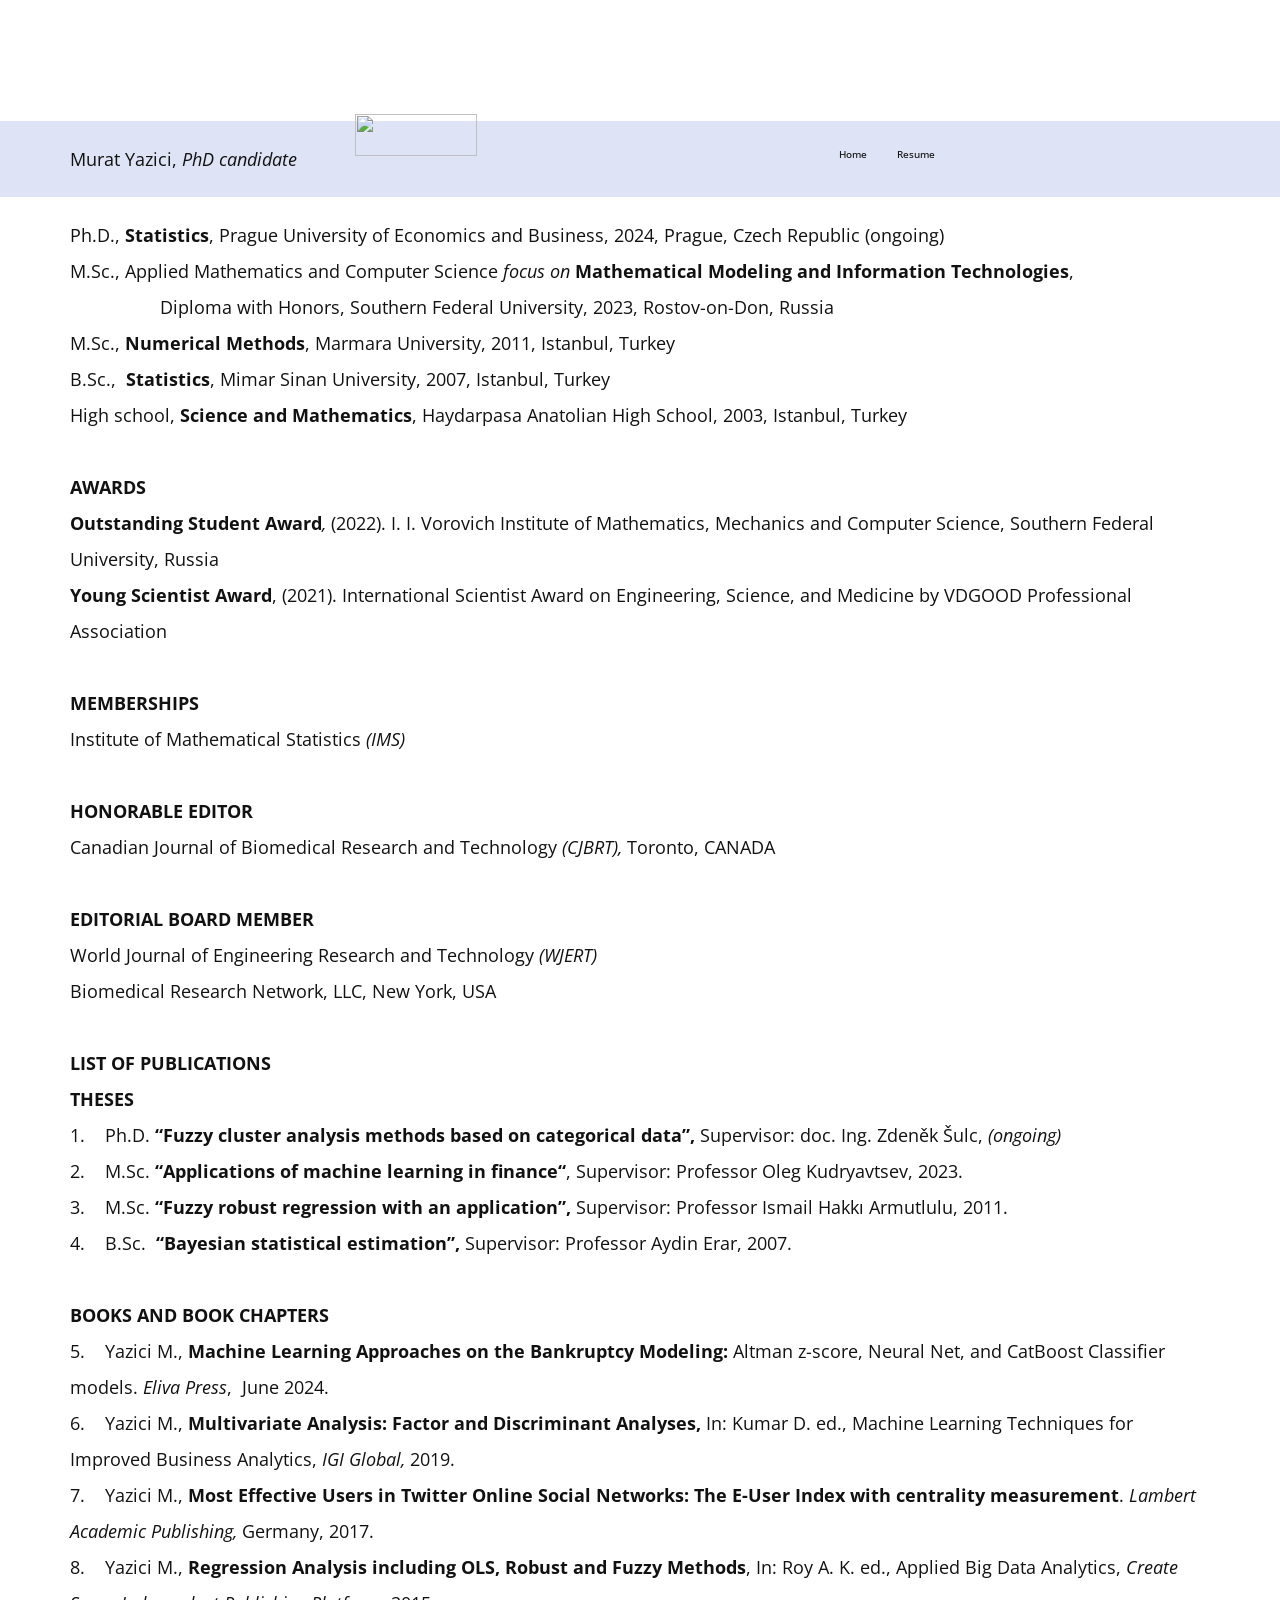
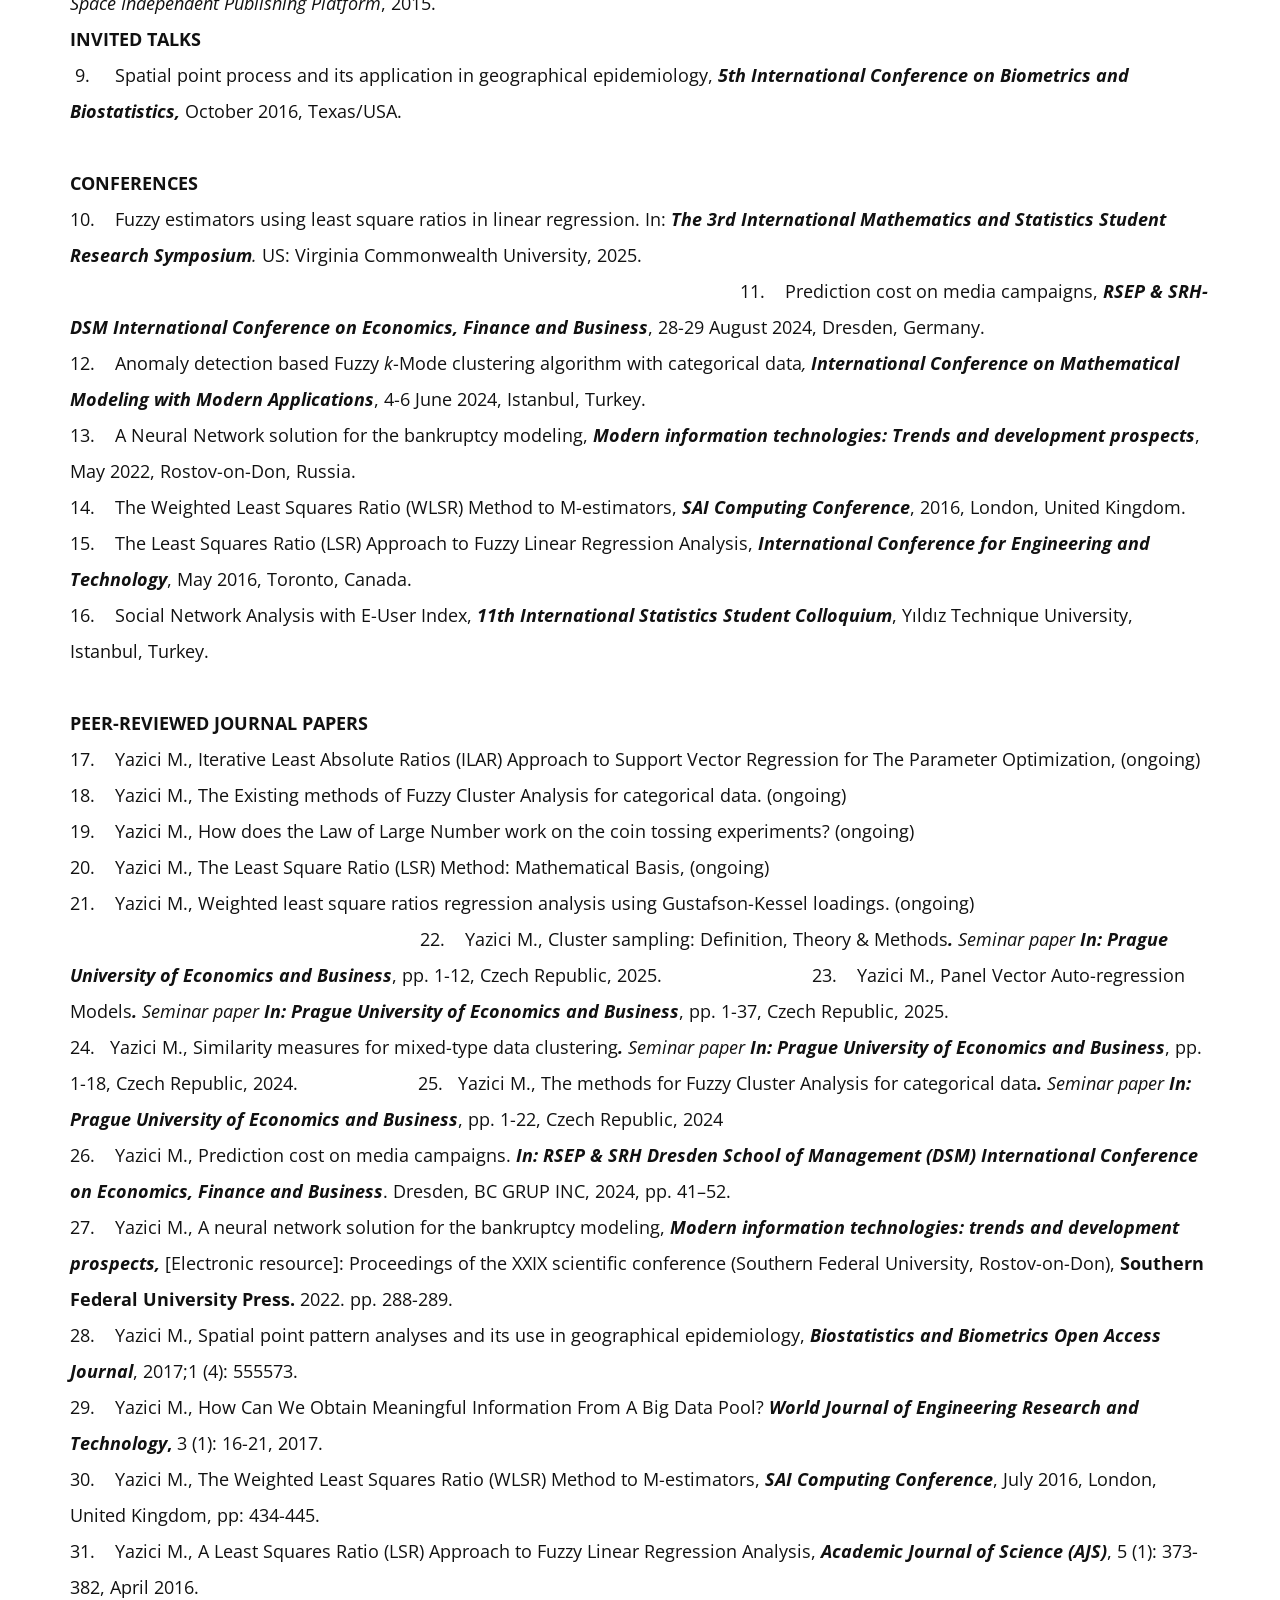
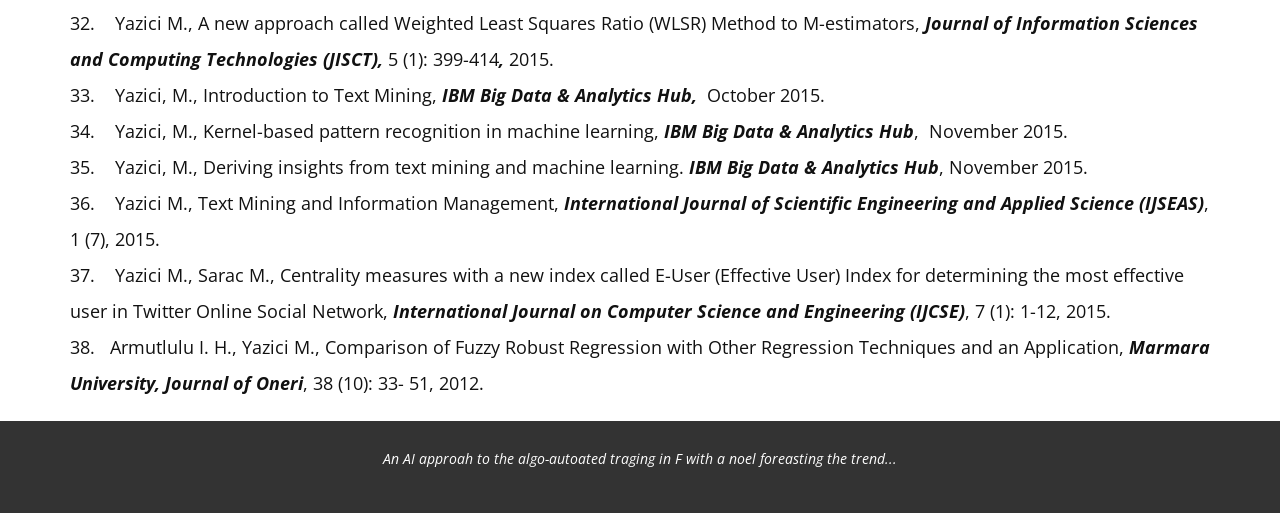
==== Resume.html @ 4623293c "updated" ====
<!DOCTYPE html>
<html style="font-size: 16px;" lang="en"><head>
    <meta name="viewport" content="width=device-width, initial-scale=1.0">
    <meta charset="utf-8">
    <meta name="keywords" content="">
    <meta name="description" content="">
    <title>Resume</title>
    <link rel="stylesheet" href="nicepage.css" media="screen">
<link rel="stylesheet" href="Resume.css" media="screen">
    <script class="u-script" type="text/javascript" src="jquery.js" defer=""></script>
    <script class="u-script" type="text/javascript" src="nicepage.js" defer=""></script>
    <meta name="generator" content="Nicepage 8.2.5, nicepage.com">
    
    
    
    
    
    <link id="u-page-google-font" rel="stylesheet" href="https://fonts.googleapis.com/css2?display=swap&amp;family=Open+Sans:ital,wght@0,300;0,400;0,500;0,600;0,700;0,800;1,300;1,400;1,500;1,600;1,700;1,800&amp;family=Alata:wght@400">
    <script type="application/ld+json">{
		"@context": "http://schema.org",
		"@type": "Organization",
		"name": "The EW Trends AI",
		"logo": "images/ew21.png"
}</script>
    <meta name="theme-color" content="#7190f0">
    <meta property="og:title" content="Resume">
    <meta property="og:description" content="">
    <meta property="og:type" content="website">
  <meta data-intl-tel-input-cdn-path="intlTelInput/"></head>
  <body data-path-to-root="./" data-include-products="false" class="u-body u-clearfix u-xl-mode" data-lang="en"><header class="u-clearfix u-header u-hidden-sm u-sticky u-valign-top-lg u-valign-top-md u-valign-top-sm u-valign-top-xs u-white u-header" id="sec-214a"><div class="u-clearfix u-sheet u-valign-bottom-lg u-valign-bottom-sm u-sheet-1">
        <a href="./" data-page-id="1732329696" class="u-image u-logo u-image-1" data-image-width="313" data-image-height="106" title="Home">
          <img src="images/ew21.png" class="u-logo-image u-logo-image-1">
        </a>
        <nav class="u-align-right u-menu u-menu-one-level u-offcanvas u-menu-1" role="navigation">
          <div class="menu-collapse" style="font-size: 0.625rem; font-weight: 500;">
            <a class="u-button-style u-custom-effect-duration u-hamburger-link u-nav-link" aria-label="Open menu" aria-controls="497d" href="#">
              <svg class="u-svg-link" viewBox="0 0 24 24"><use xlink:href="#svg-45ad"></use></svg>
              <svg class="u-svg-content" version="1.1" id="svg-45ad" viewBox="0 0 16 16" x="0px" y="0px" xmlns:xlink="http://www.w3.org/1999/xlink" xmlns="http://www.w3.org/2000/svg"><g><rect y="1" width="16" height="2"></rect><rect y="7" width="16" height="2"></rect><rect y="13" width="16" height="2"></rect>
</g></svg>
            </a>
          </div>
          <div class="u-custom-menu u-nav-container">
            <ul role="menubar" class="u-custom-font u-nav u-spacing-0 u-text-font u-unstyled u-nav-1"><li role="none" class="u-nav-item"><a role="menuitem" class="u-button-style u-nav-link" href="./" style="padding: 10px 15px;">Home</a>
</li><li role="none" class="u-nav-item"><a role="menuitem" class="u-button-style u-nav-link" href="Resume.html" style="padding: 10px 15px;">Resume</a>
</li></ul>
          </div>
          <div id="497d" role="region" aria-label="Menu panel" class="u-custom-menu u-nav-container-collapse">
            <div class="u-black u-container-style u-inner-container-layout u-opacity u-opacity-95 u-sidenav">
              <div class="u-inner-container-layout u-sidenav-overflow">
                <div class="u-menu-close" tabindex="-1" aria-controls="497d" aria-label="Close menu"></div>
                <ul role="menubar" class="u-align-center u-nav u-popupmenu-items u-unstyled u-nav-2"><li role="none" class="u-nav-item"><a role="menuitem" class="u-button-style u-nav-link" href="./">Home</a>
</li><li role="none" class="u-nav-item"><a role="menuitem" class="u-button-style u-nav-link" href="Resume.html">Resume</a>
</li></ul>
              </div>
            </div>
            <div class="u-black u-menu-overlay u-opacity u-opacity-70"></div>
          </div>
        </nav>
      </div></header>
    <section class="u-clearfix u-custom-color-9 u-section-1" id="block-3">
      <div class="u-clearfix u-sheet u-valign-middle-lg u-valign-middle-md u-valign-middle-sm u-valign-middle-xs u-sheet-1">
        <p class="u-text u-text-default u-text-1"> Murat Yazici,&nbsp;<span style="font-style: italic;">PhD candidate</span>
        </p>
      </div>
    </section>
    <section class="u-clearfix u-section-2" id="block-2">
      <div class="u-clearfix u-sheet u-valign-top-lg u-valign-top-md u-valign-top-sm u-valign-top-xs u-sheet-1">
        <p class="u-text u-text-1"> Ph.D.,&nbsp;<b>Statistics</b>, Prague University of Economics and Business, 2024, Prague, Czech Republic ​(ongoing)<br>M.Sc.,&nbsp;Applied Mathematics and Computer Science&nbsp;<i>focus on&nbsp;</i><b>Mathematical Modeling and Information Technologies</b>,&nbsp;<br>&nbsp; &nbsp; &nbsp; &nbsp; &nbsp; &nbsp; &nbsp; &nbsp; &nbsp; Diploma with Honors, Southern Federal University, 2023, Rostov-on-Don, Russia<br>M.Sc.,<b>&nbsp;​Numerical Methods</b>, Marmara University, 2011, Istanbul, Turkey<br>B.Sc.,&nbsp;&nbsp;<b>Statistics</b>, Mimar Sinan University, 2007, Istanbul, Turkey&nbsp; &nbsp; &nbsp; &nbsp;<br>High school,&nbsp;<b>Science and Mathematics</b>, Haydarpasa Anatolian High School, 2003, Istanbul, Turkey<br>
          <br><b>A</b><b>WARDS</b><b>&nbsp;</b>
          <br><b>Outstanding Student Award</b><i>,&nbsp;</i>(2022).<i>&nbsp;</i><i></i>I. I. Vorovich Institute of Mathematics, Mechanics and Computer Science, Southern Federal University, Russia&nbsp;&nbsp;<br><b>Young Scientist Award</b>, (2021). International Scientist Award on Engineering, Science, and Medicine by VDGOOD Professional Association<i></i><b>&nbsp;</b>
          <br>
          <br><b>M</b><b>EMBERSHIPS</b><b>&nbsp;</b>
          <br>Institute of Mathematical Statistics&nbsp;<i>(IMS)</i><b>&nbsp;</b><b>&nbsp;&nbsp;&nbsp;</b>
          <br>
          <br><b></b><b>HONORABLE E</b><b>DITOR</b><b>&nbsp;</b>
          <br>Canadian Journal of Biomedical Research and Technology&nbsp;<i>(CJBRT),&nbsp;</i>Toronto, CANADA &nbsp;&nbsp;<br>
          <br><b>EDITORIAL B</b><b>OARD M</b><b>EMBER</b><b></b>&nbsp;<br>World Journal of Engineering Research and Technology&nbsp;<i>(WJERT)</i>&nbsp; &nbsp; &nbsp; &nbsp;<br>Biomedical Research Network, LLC, New York, USA&nbsp; &nbsp; &nbsp; &nbsp;&nbsp;<br>
          <br><b>LIST OF PUBLICATIONS</b><b>&nbsp;</b><b>&nbsp;</b>
          <br><b>T</b><b>HESES</b>&nbsp;&nbsp;&nbsp;<br>1.&nbsp; &nbsp; Ph.D.&nbsp;<b>“Fuzzy cluster analysis methods based on categorical data”,</b>&nbsp;Supervisor: doc. Ing. Zdeněk Šulc,&nbsp;<i>(ongoing)</i>
          <br>2.&nbsp; &nbsp;&nbsp;M.Sc.&nbsp;<span style="font-weight: 700;">“Applications of machine learning in finance“</span>,&nbsp;Supervisor: Professor Oleg Kudryavtsev, 2023.<br>3.&nbsp; &nbsp;&nbsp;M.Sc.&nbsp;<span style="font-weight: 700;">“</span><span style="font-weight: 700;">Fuzzy robust regression with an application”,</span>&nbsp;Supervisor: Professor Ismail Hakkı Armutlulu, 2011.<br>4.&nbsp; &nbsp;&nbsp;B.Sc.&nbsp;&nbsp;<b>“Bayesian statistical estimation”,</b>&nbsp;Supervisor: Professor Aydin Erar, 2007.&nbsp;<b>&nbsp;</b><b>&nbsp;</b>
          <br>
          <br><b>BOOKS&nbsp;</b><b>AND&nbsp;</b><b>B</b><b>OOK CHAPTERS</b>
          <br>5.&nbsp; &nbsp; Yazici M.,&nbsp;<b>Machine Learning Approaches on the Bankruptcy Modeling:&nbsp;</b>Altman z-score, Neural Net, and CatBoost Classifier models.&nbsp;<i>Eliva Press</i>,&nbsp; June 2024.&nbsp;<br>6.&nbsp; &nbsp;&nbsp;Yazici M.,&nbsp;<b>Multivariate Analysis: Factor and Discriminant Analyses,&nbsp;</b>In: Kumar D. ed., Machine Learning Techniques for Improved Business Analytics,&nbsp;<i>IGI Global,</i>&nbsp;2019.&nbsp;<br>7.&nbsp; &nbsp;&nbsp;Yazici M.,&nbsp;<b>Most Effective Users in Twitter Online Social Networks: The E-User Index with centrality measurement</b>.&nbsp;<i>Lambert Academic Publishing,&nbsp;</i>Germany, 2017.&nbsp;<br>8.&nbsp; &nbsp;&nbsp;Yazici M.,&nbsp;<b>Regression Analysis including OLS, Robust and Fuzzy Methods</b>, In: Roy A. K. ed., Applied Big Data Analytics,&nbsp;<i>Create Space Independent Publishing Platform</i>, 2015.&nbsp;<b>&nbsp;&nbsp;</b><b>&nbsp; &nbsp; &nbsp; &nbsp; &nbsp; &nbsp; &nbsp; &nbsp; &nbsp; &nbsp; &nbsp; &nbsp; &nbsp; &nbsp; &nbsp; &nbsp; &nbsp; &nbsp; &nbsp; &nbsp; &nbsp; &nbsp; &nbsp; &nbsp; &nbsp; &nbsp; &nbsp; &nbsp; &nbsp; &nbsp; &nbsp; &nbsp; &nbsp; &nbsp; &nbsp; &nbsp; &nbsp; &nbsp; &nbsp; &nbsp; &nbsp; &nbsp; &nbsp; &nbsp; &nbsp; &nbsp; &nbsp; &nbsp; &nbsp; &nbsp; &nbsp; &nbsp; &nbsp; &nbsp; &nbsp; &nbsp; &nbsp; &nbsp; &nbsp; &nbsp; &nbsp; &nbsp; &nbsp; &nbsp; &nbsp; &nbsp; &nbsp; &nbsp; &nbsp; &nbsp; &nbsp; &nbsp; &nbsp; &nbsp; &nbsp;&nbsp;</b>
          <br><b>INVITED TALKS</b>
          <br>&nbsp;9.&nbsp; &nbsp; &nbsp;Spatial point process and its application in geographical epidemiology,&nbsp;<b><i>5th International Conference on Biometrics and Biostatistics,&nbsp;</i></b>October 2016, Texas/USA.&nbsp;<b>&nbsp;</b>
          <br>
          <br><b>C</b><b>ONFERENCES</b>
          <br>10.&nbsp; &nbsp; Fuzzy estimators using least square ratios in linear regression. In:&nbsp;<b><i>The 3rd International Mathematics and Statistics Student Research Symposium</i></b><i>.</i>&nbsp;US: Virginia Commonwealth University, 2025.&nbsp; &nbsp; &nbsp; &nbsp; &nbsp; &nbsp; &nbsp; &nbsp; &nbsp; &nbsp; &nbsp; &nbsp; &nbsp; &nbsp; &nbsp; &nbsp; &nbsp; &nbsp; &nbsp; &nbsp; &nbsp; &nbsp; &nbsp; &nbsp; &nbsp; &nbsp; &nbsp; &nbsp; &nbsp; &nbsp; &nbsp; &nbsp; &nbsp; &nbsp; &nbsp; &nbsp; &nbsp; &nbsp; &nbsp; &nbsp; &nbsp; &nbsp; &nbsp; &nbsp; &nbsp; &nbsp; &nbsp; &nbsp; &nbsp; &nbsp; &nbsp; &nbsp; &nbsp; &nbsp; &nbsp; &nbsp; &nbsp; &nbsp; &nbsp; &nbsp; &nbsp; &nbsp; &nbsp; &nbsp; &nbsp; &nbsp; &nbsp; &nbsp; &nbsp; &nbsp; &nbsp; &nbsp; &nbsp; &nbsp; &nbsp; &nbsp; &nbsp; &nbsp; &nbsp; &nbsp; &nbsp; &nbsp; &nbsp; &nbsp; &nbsp; &nbsp; &nbsp; &nbsp; &nbsp; &nbsp; &nbsp; &nbsp; &nbsp; &nbsp; &nbsp; &nbsp; &nbsp; &nbsp; &nbsp; &nbsp; &nbsp; &nbsp; &nbsp; &nbsp; &nbsp; &nbsp; &nbsp; &nbsp; &nbsp; &nbsp; &nbsp; &nbsp; &nbsp; &nbsp; &nbsp; &nbsp; &nbsp; &nbsp; &nbsp; &nbsp; &nbsp; &nbsp; &nbsp; &nbsp; 11.&nbsp; &nbsp; Prediction cost on media campaigns,&nbsp;<b><i>RSEP &amp; SRH-DSM International Conference on Economics, Finance and Business</i></b>, 28-29 August 2024, Dresden, Germany.&nbsp;<br>12.&nbsp;&nbsp;&nbsp;&nbsp;Anomaly detection based Fuzzy&nbsp;<i>k</i>-Mode clustering algorithm with categorical data<i>,&nbsp;</i><b><i>International Conference on Mathematical Modeling with Modern Applications</i></b>, 4-6 June 2024, Istanbul, Turkey.<br>13.&nbsp;&nbsp;&nbsp;&nbsp;A Neural Network solution for the bankruptcy modeling,&nbsp;<b><i>Modern information technologies: Trends and development prospects</i></b>, May 2022, Rostov-on-Don, Russia.&nbsp;<br>14.&nbsp;&nbsp;&nbsp;&nbsp;The Weighted Least Squares Ratio (WLSR) Method to M-estimators,&nbsp;<b><i>SAI Computing Conference</i></b>, 2016, London, United Kingdom.&nbsp;<br>15.&nbsp;&nbsp;&nbsp;&nbsp;The Least Squares Ratio (LSR) Approach to Fuzzy Linear Regression Analysis,&nbsp;<b><i>International Conference for Engineering and Technology</i></b>,&nbsp;May 2016, Toronto, Canada.&nbsp;<br>16.&nbsp;&nbsp;&nbsp;&nbsp;Social Network Analysis with E-User Index,&nbsp;<b><i>11th International Statistics Student Colloquium</i></b>, Yıldız Technique University, Istanbul, Turkey. &nbsp; &nbsp;&nbsp;<b>&nbsp; &nbsp; &nbsp;</b>
          <br>
          <br><b>P</b><b>EER</b><b>-</b><b>REVIEWED JOURNAL PAPERS&nbsp;</b>&nbsp;<br>17.&nbsp;&nbsp;&nbsp; Yazici M.,&nbsp;Iterative Least Absolute Ratios (ILAR) Approach to Support Vector Regression for The Parameter Optimization,&nbsp;(ongoing)&nbsp;<br>18.&nbsp;&nbsp;&nbsp;&nbsp;Yazici M.,&nbsp;The Existing methods of Fuzzy ​Cluster Analysis for categorical data.<i></i>&nbsp;(ongoing)&nbsp;<br>19.&nbsp;&nbsp;&nbsp;&nbsp;Yazici M.,&nbsp;How does the Law of Large Number work on the coin tossing experiments?&nbsp;(ongoing)&nbsp;<br>20.&nbsp;&nbsp;&nbsp;&nbsp;Yazici M.,&nbsp;The Least Square Ratio (LSR) Method: Mathematical Basis,&nbsp;(ongoing)&nbsp;&nbsp;<br>21.&nbsp;&nbsp;&nbsp;&nbsp;Yazici M.,&nbsp;Weighted least square ratios regression analysis using Gustafson-Kessel loadings.&nbsp;(ongoing)&nbsp; &nbsp; &nbsp; &nbsp; &nbsp; &nbsp; &nbsp; &nbsp; &nbsp; &nbsp; &nbsp; &nbsp; &nbsp; &nbsp; &nbsp; &nbsp; &nbsp; &nbsp; &nbsp; &nbsp; &nbsp; &nbsp; &nbsp; &nbsp; &nbsp; &nbsp; &nbsp; &nbsp; &nbsp; &nbsp; &nbsp; &nbsp; &nbsp; &nbsp; &nbsp; &nbsp; &nbsp; &nbsp; &nbsp; &nbsp; &nbsp; &nbsp; &nbsp; &nbsp; &nbsp; &nbsp; &nbsp; &nbsp; &nbsp; &nbsp; &nbsp; &nbsp; &nbsp; &nbsp; &nbsp; &nbsp; &nbsp; &nbsp; &nbsp; 22.&nbsp; &nbsp; Yazici M.,&nbsp;Cluster sampling: Definition, Theory &amp; Methods<b><i>.&nbsp;</i></b><i>Seminar paper&nbsp;<b>In: Prague University of Economics and Business</b></i>, pp. 1-12, Czech Republic, 2025.&nbsp; &nbsp; &nbsp; &nbsp; &nbsp; &nbsp; &nbsp; &nbsp; &nbsp; &nbsp; &nbsp; &nbsp; &nbsp; &nbsp; &nbsp; 23.&nbsp; &nbsp;&nbsp;Yazici M.,&nbsp;Panel Vector Auto-regression Models<b><i>.&nbsp;</i></b><i>Seminar paper&nbsp;<b>In: Prague University of Economics and Business</b></i>, pp. 1-37, Czech Republic, 2025.&nbsp; &nbsp; &nbsp; &nbsp; &nbsp; &nbsp; &nbsp; &nbsp; &nbsp; &nbsp; &nbsp; &nbsp; &nbsp; &nbsp; &nbsp; &nbsp; &nbsp; &nbsp; &nbsp; &nbsp; &nbsp; &nbsp; &nbsp; &nbsp; 24.&nbsp; &nbsp;Yazici M.,&nbsp;Similarity measures for mixed-type data clustering<b><i>.&nbsp;</i></b><i>Seminar paper&nbsp;<b>In: Prague University of Economics and Business</b></i>, pp. 1-18, Czech Republic, 2024.&nbsp; &nbsp; &nbsp; &nbsp; &nbsp; &nbsp; &nbsp; &nbsp; &nbsp; &nbsp; &nbsp; &nbsp; 25.&nbsp; &nbsp;Yazici M.,&nbsp;The methods for Fuzzy Cluster Analysis for categorical data<b><i>.&nbsp;</i></b><i>Seminar paper&nbsp;<b>In: Prague University of Economics and Business</b></i>, pp. 1-22, Czech Republic, 2024&nbsp;<br>26.&nbsp;&nbsp;&nbsp;&nbsp;Yazici M.,&nbsp;Prediction cost on media campaigns.<b><i>&nbsp;In:&nbsp;RSEP &amp; SRH Dresden School of Management (DSM) International Conference on Economics, Finance and Business</i></b>.&nbsp;Dresden,&nbsp;BC GRUP INC, 2024, pp. 41–52.&nbsp;<br>27.&nbsp;&nbsp;&nbsp;&nbsp;Yazici M.,&nbsp;A neural network solution for the bankruptcy modeling,<b>&nbsp;<i>Modern information technologies: trends and development prospects,</i>&nbsp;</b>[Electronic resource]: Proceedings of the XXIX scientific conference (Southern Federal University, Rostov-on-Don),&nbsp;<b>Southern Federal University Press.</b>&nbsp;2022. pp. 288-289.&nbsp;<br>28.&nbsp;&nbsp;&nbsp;&nbsp;Yazici M.,&nbsp;Spatial point pattern analyses and its use in geographical epidemiology,<b><i>&nbsp;Biostatistics and Biometrics Open Access Journal</i></b>,&nbsp;2017;1 (4): 555573.&nbsp;<br>29.&nbsp;&nbsp;&nbsp;&nbsp;Yazici M.,&nbsp;How Can We Obtain Meaningful Information From A Big Data Pool?&nbsp;<b><i>World Journal of Engineering Research and Technology</i>,</b>&nbsp;3 (1): 16-21, 2017.&nbsp;<br>30.&nbsp;&nbsp;&nbsp;&nbsp;Yazici M.,&nbsp;The Weighted Least Squares Ratio (WLSR) Method to M-estimators,<b><i>&nbsp;SAI Computing Conference</i></b>, July 2016, London, United Kingdom, pp: 434-445.&nbsp;<br>31.&nbsp;&nbsp;&nbsp;&nbsp;Yazici M.,&nbsp;A Least Squares Ratio (LSR) Approach to Fuzzy Linear Regression Analysis,<b><i>&nbsp;Academic Journal of Science (AJS)</i></b>, 5 (1)​: 373-382, April 2016.&nbsp;<br>32.&nbsp;&nbsp;&nbsp;&nbsp;Yazici M.,&nbsp;A new approach called Weighted Least Squares Ratio (WLSR) Method to M-estimators,<b>&nbsp;<i>Journal of Information Sciences and Computing Technologies (JISCT),</i>&nbsp;</b>5 (1): 399-414<b><i>,</i>&nbsp;</b>2015.&nbsp;<br>33.&nbsp;&nbsp;&nbsp;&nbsp;Yazici, M.,&nbsp;Introduction to Text Mining,<b>&nbsp;<i>IBM Big Data &amp; Analytics Hub,</i>&nbsp;</b>&nbsp;October 2015.&nbsp;<br>34.&nbsp;&nbsp;&nbsp;&nbsp;Yazici, M.,&nbsp;Kernel-based pattern recognition in machine learning,&nbsp;<b><i>IBM Big Data &amp; Analytics Hub</i></b>,&nbsp; November 2015.&nbsp;<br>35.&nbsp;&nbsp;&nbsp; Yazici, M.,&nbsp;Deriving insights from text mining and machine learning.&nbsp;<b><i>IBM Big Data &amp; Analytics Hub</i></b>, November 2015.&nbsp;<br>36.&nbsp;&nbsp;&nbsp;&nbsp;Yazici M.,&nbsp;Text Mining and Information Management,&nbsp;<b><i>International Journal of Scientific Engineering and Applied Science (IJSEAS)</i></b>, 1 (7), 2015.&nbsp;<br>37.&nbsp;&nbsp;&nbsp;&nbsp;Yazici M., Sarac M.,&nbsp;Centrality measures with a new index called E-User (Effective User) Index for determining the most effective user in Twitter Online Social Network,&nbsp;<b><i>International Journal on Computer Science and Engineering (IJCSE)</i></b>, 7 (1): 1-12, 2015.&nbsp;<br>38.&nbsp;&nbsp;&nbsp;Armutlulu I. H., Yazici M.,&nbsp;Comparison of Fuzzy Robust Regression with Other Regression Techniques and an Application,&nbsp;<b><i>Marmara University, Journal of Oneri</i></b>, 38 (10): 33- 51, 2012.&nbsp;
        </p>
      </div>
    </section>
    
    
    
    <footer class="u-align-center u-clearfix u-container-align-center u-footer u-grey-80 u-footer" id="sec-7ea0"><div class="u-clearfix u-sheet u-valign-middle-lg u-valign-middle-md u-valign-middle-sm u-valign-middle-xs u-sheet-1">
        <p class="u-text u-text-1">An AI approah to the algo-autoated traging in F with a noel foreasting the trend...</p>
      </div></footer>
    <section class="u-backlink u-clearfix u-grey-80"></section>
  
</body></html>
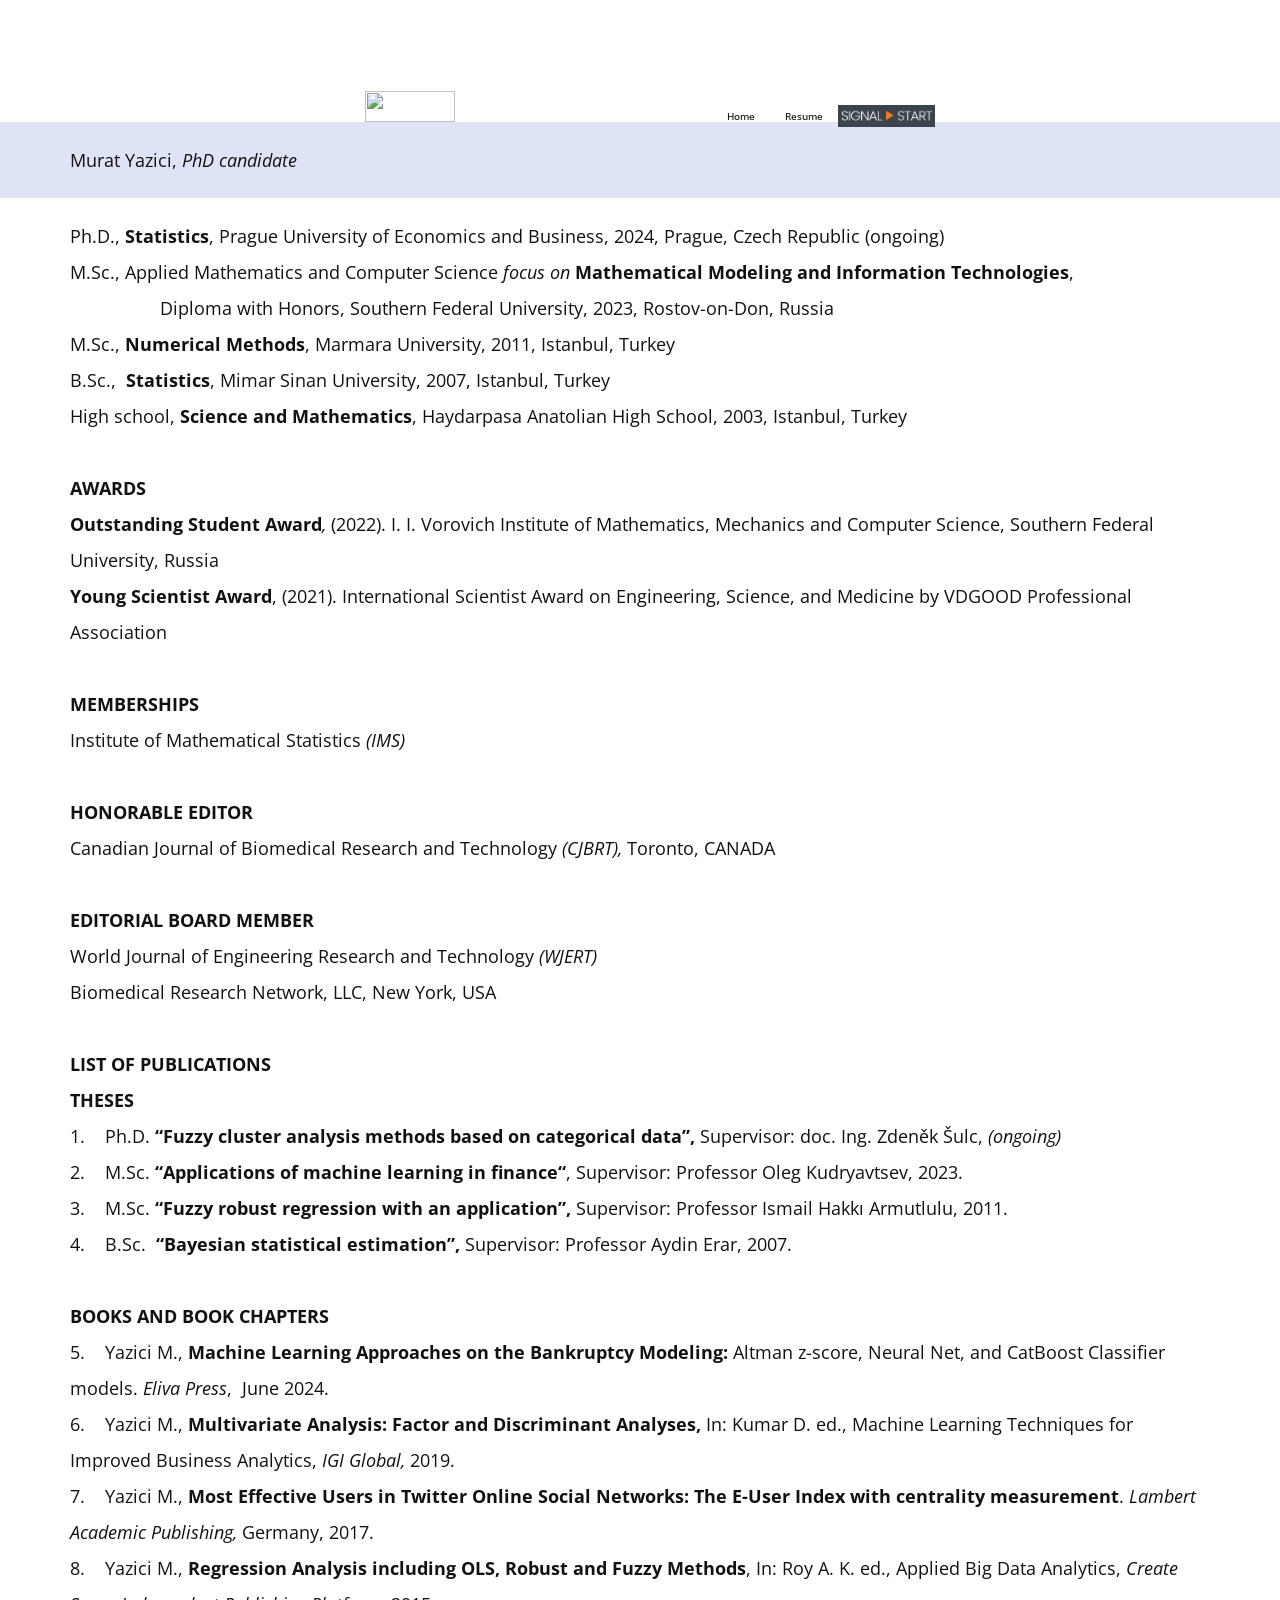
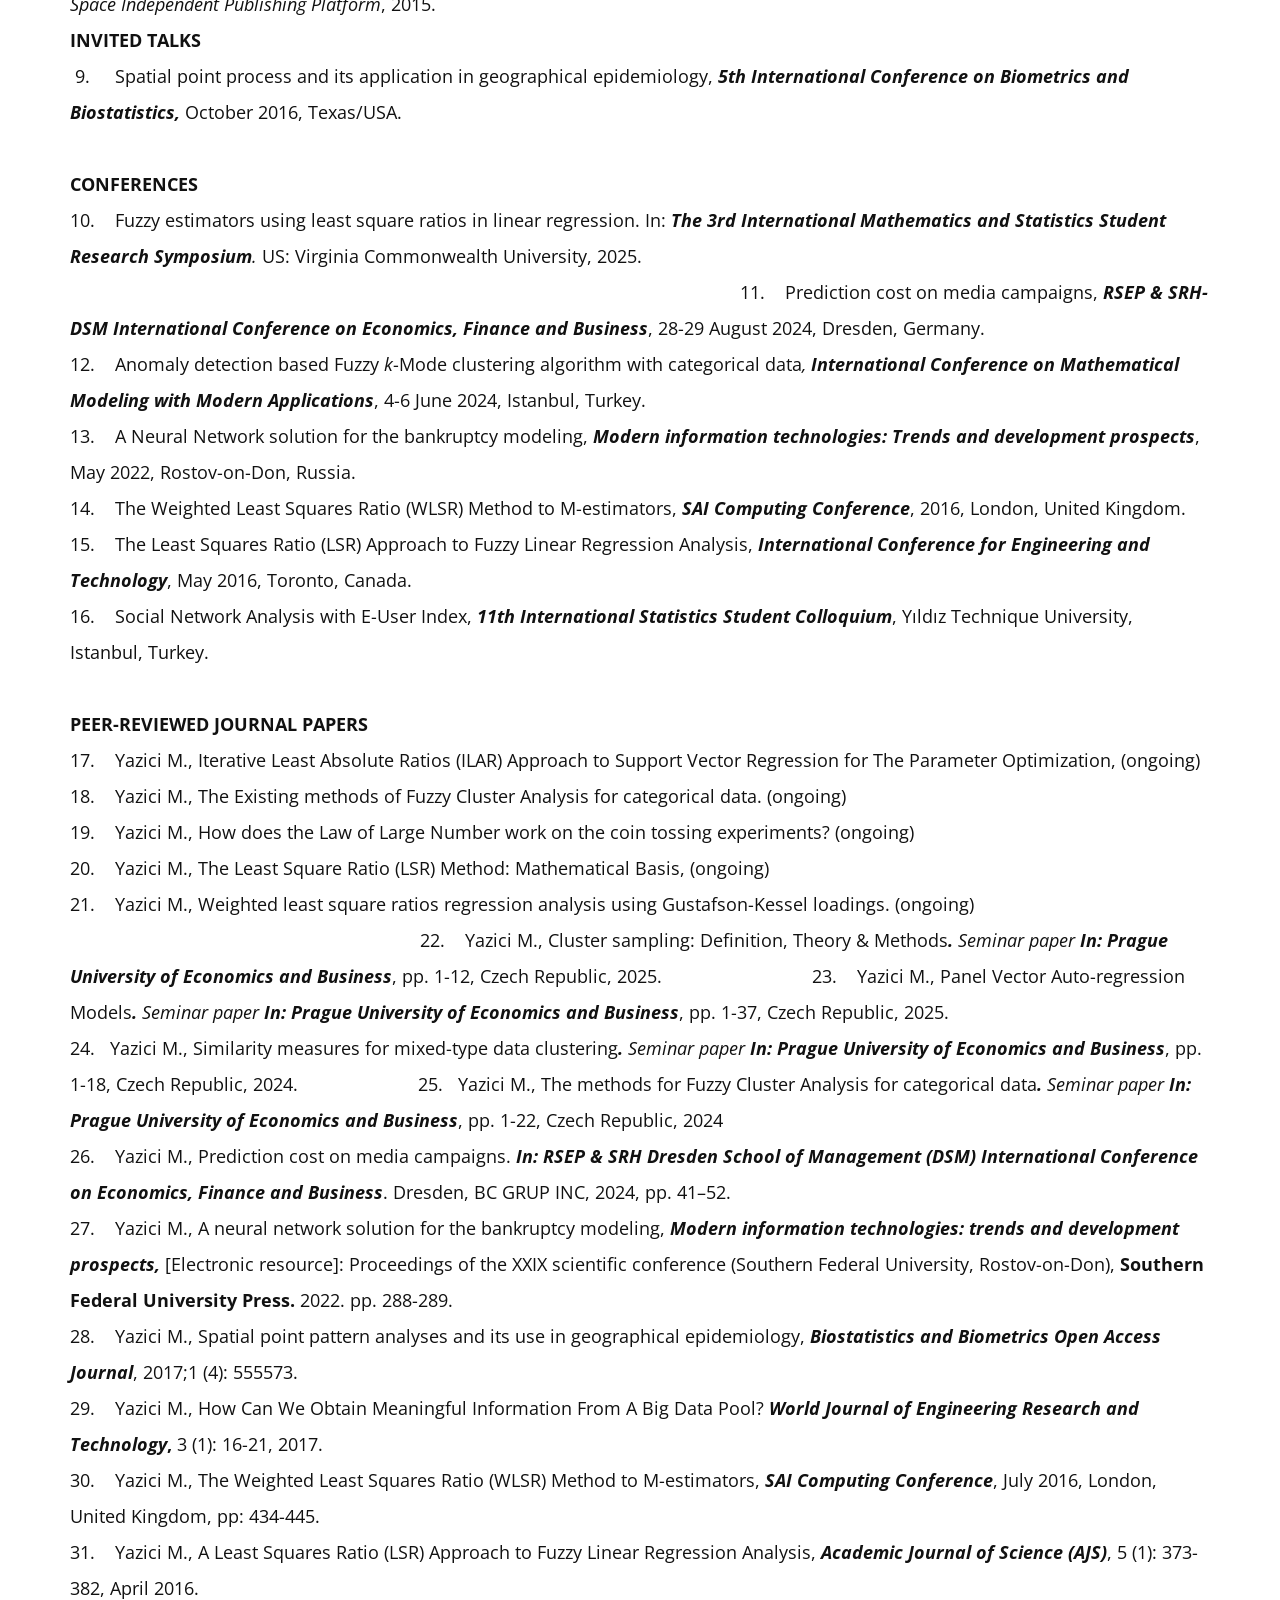
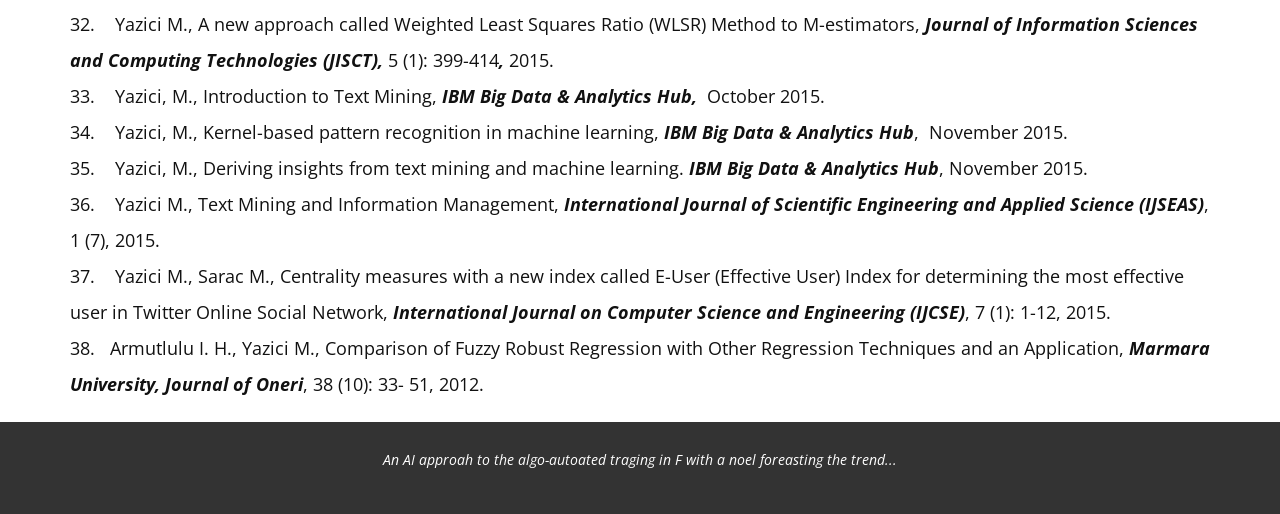
==== commit 30c2be38: "updated" ====
--- a/Resume.html
+++ b/Resume.html
@@ -9,7 +9,7 @@
 <link rel="stylesheet" href="Resume.css" media="screen">
     <script class="u-script" type="text/javascript" src="jquery.js" defer=""></script>
     <script class="u-script" type="text/javascript" src="nicepage.js" defer=""></script>
-    <meta name="generator" content="Nicepage 8.2.5, nicepage.com">
+    <meta name="generator" content="Nicepage 8.3.6, nicepage.com">
     
     
     
@@ -27,10 +27,7 @@
     <meta property="og:description" content="">
     <meta property="og:type" content="website">
   <meta data-intl-tel-input-cdn-path="intlTelInput/"></head>
-  <body data-path-to-root="./" data-include-products="false" class="u-body u-clearfix u-xl-mode" data-lang="en"><header class="u-clearfix u-header u-hidden-sm u-sticky u-valign-top-lg u-valign-top-md u-valign-top-sm u-valign-top-xs u-white u-header" id="sec-214a"><div class="u-clearfix u-sheet u-valign-bottom-lg u-valign-bottom-sm u-sheet-1">
-        <a href="./" data-page-id="1732329696" class="u-image u-logo u-image-1" data-image-width="313" data-image-height="106" title="Home">
-          <img src="images/ew21.png" class="u-logo-image u-logo-image-1">
-        </a>
+  <body data-path-to-root="./" data-include-products="false" class="u-body u-clearfix u-xl-mode" data-lang="en"><header class="u-clearfix u-header u-hidden-sm u-sticky u-valign-top-lg u-valign-top-md u-valign-top-sm u-valign-top-xs u-white u-header" id="sec-214a"><div class="u-clearfix u-sheet u-valign-bottom-sm u-sheet-1">
         <nav class="u-align-right u-menu u-menu-one-level u-offcanvas u-menu-1" role="navigation">
           <div class="menu-collapse" style="font-size: 0.625rem; font-weight: 500;">
             <a class="u-button-style u-custom-effect-duration u-hamburger-link u-nav-link" aria-label="Open menu" aria-controls="497d" href="#">
@@ -40,8 +37,8 @@
             </a>
           </div>
           <div class="u-custom-menu u-nav-container">
-            <ul role="menubar" class="u-custom-font u-nav u-spacing-0 u-text-font u-unstyled u-nav-1"><li role="none" class="u-nav-item"><a role="menuitem" class="u-button-style u-nav-link" href="./" style="padding: 10px 15px;">Home</a>
-</li><li role="none" class="u-nav-item"><a role="menuitem" class="u-button-style u-nav-link" href="Resume.html" style="padding: 10px 15px;">Resume</a>
+            <ul role="menubar" class="u-custom-font u-nav u-spacing-0 u-text-font u-unstyled u-nav-1"><li role="none" class="u-nav-item"><a role="menuitem" class="u-button-style u-nav-link u-nav-link-2" href="./">Home</a>
+</li><li role="none" class="u-nav-item"><a role="menuitem" class="u-button-style u-nav-link u-nav-link-2" href="Resume.html">Resume</a>
 </li></ul>
           </div>
           <div id="497d" role="region" aria-label="Menu panel" class="u-custom-menu u-nav-container-collapse">
@@ -56,6 +53,10 @@
             <div class="u-black u-menu-overlay u-opacity u-opacity-70"></div>
           </div>
         </nav>
+        <a href="./" data-page-id="1732329696" class="u-image u-logo u-image-1" data-image-width="313" data-image-height="106" title="Home">
+          <img src="images/ew21.png" class="u-logo-image u-logo-image-1">
+        </a>
+        <img class="u-image u-image-default u-preserve-proportions u-image-2" src="images/12.png" alt="" data-image-width="237" data-image-height="53">
       </div></header>
     <section class="u-clearfix u-custom-color-9 u-section-1" id="block-3">
       <div class="u-clearfix u-sheet u-valign-middle-lg u-valign-middle-md u-valign-middle-sm u-valign-middle-xs u-sheet-1">
--- a/nicepage.css
+++ b/nicepage.css
@@ -15189,6 +15189,9 @@
 .u-shape-square > .u-container-layout {
   border-radius: 0;
 }
+.u-shape-line {
+  height: auto !important;
+}
 .embed-responsive {
   position: relative;
   display: block;
@@ -15529,6 +15532,10 @@
 .u-post-tags {
   display: table;
 }
+.u-menu {
+  --dropdown-icon-vertical: url([data-uri]);
+  --dropdown-icon-horizonal: url([data-uri]);
+}
 .u-menu,
 .u-popupmenu-items {
   display: table;
@@ -15564,6 +15571,9 @@
   margin: 0;
   height: 100%;
 }
+:where(.u-nav-container > .u-nav > .u-nav-item > .u-nav-link) {
+  padding: 10px 20px;
+}
 .u-nav-popup.u-nav-item {
   height: auto;
 }
@@ -15877,6 +15887,8 @@
   visibility: hidden;
   pointer-events: none;
   max-height: 0;
+  padding-left: 1em;
+  text-align: left;
 }
 .u-nav-container-collapse .u-nav-popup .u-nav {
   box-shadow: none;
@@ -15888,26 +15900,28 @@
   visibility: visible;
   pointer-events: auto;
 }
-.u-dropdown-icon .u-nav-link:first-child:nth-last-child(2) {
+.u-dropdown-icon .u-nav-link:first-child:nth-last-child(2):after {
+  content: "";
+  background-repeat: no-repeat;
+  background-size: 50%;
+  background-position: 100% 50%;
+  min-width: 1.75em;
+  min-height: 1em;
+}
+.u-dropdown-icon .u-nav-container .u-nav-link:first-child:nth-last-child(2) {
   display: inline-flex;
   align-items: center;
-  gap: 5px;
-}
-.u-dropdown-icon .u-nav-link:first-child:nth-last-child(2):after {
-  content: "";
-  background-image: url([data-uri]);
-  background-repeat: no-repeat;
-  background-size: 100% auto;
-  background-position: 50% 50%;
-  min-width: 1em;
-  min-height: 1em;
+}
+.u-dropdown-icon .u-nav-container .u-nav-link:first-child:nth-last-child(2):after {
+  background-image: var(--dropdown-icon-vertical);
 }
 .u-dropdown-icon .u-nav-container .u-nav-popup .u-nav-link:first-child:nth-last-child(2) {
   display: flex;
-  justify-content: space-between;
+  justify-content: flex-start;
 }
 .u-dropdown-icon .u-nav-container .u-nav-popup .u-nav-link:first-child:nth-last-child(2):after {
-  background-image: url([data-uri]);
+  background-image: var(--dropdown-icon-horizonal);
+  margin-left: auto;
 }
 .u-spacing-100:not(.u-text) > li:not(:last-child) {
   margin-right: 100px;
@@ -18065,9 +18079,6 @@
 .menu-collapse a.u-nav-link {
   color: inherit;
 }
-.u-nav-container > .u-nav > .u-nav-item > .u-nav-link {
-  padding: 10px 20px;
-}
 .menu-collapse {
   display: none;
   border: none;
@@ -18112,6 +18123,7 @@
   bottom: 0 !important;
   position: fixed !important;
   overflow: hidden;
+  -webkit-clip-path: inset(0);
   width: 0;
 }
 .u-menu-close {
@@ -18153,6 +18165,17 @@
 }
 .u-sidenav .u-nav-link {
   background: transparent;
+}
+.u-dropdown-icon .u-nav-container-collapse .u-nav-link:first-child:nth-last-child(2) {
+  display: flex;
+  justify-content: flex-start;
+}
+.u-dropdown-icon .u-nav-container-collapse .u-nav-link:first-child:nth-last-child(2):after {
+  background-image: var(--dropdown-icon-horizonal);
+  margin-left: auto;
+}
+.u-dropdown-icon .u-nav-container-collapse .u-nav-link:first-child:nth-last-child(2)[aria-expanded="true"]:after {
+  background-image: var(--dropdown-icon-vertical);
 }
 .u-enable-responsive .menu-collapse {
   display: block;
@@ -19361,6 +19384,10 @@
 }
 .u-search-layout-icon input {
   display: none;
+}
+.u-search-layout-icon-input,
+.u-search-layout-input {
+  min-width: 100px;
 }
 .u-search-layout-input button {
   display: none;
@@ -20024,9 +20051,7 @@
   opacity: 1;
 }
 .pswp__button,
-.pswp__button--arrow--left:before,
-.pswp__button--arrow--right:before {
-  background: url('[data-uri]') 0 0 no-repeat;
+.pswp__buttonbase64,iVBORw0KGgoAAAANSUhEUgAAAQgAAABYCAYAAAAJD2m8AAAAGXRFWHRTb2Z0d2FyZQBBZG9iZSBJbWFnZVJlYWR5ccllPAAAAyZpVFh0WE1MOmNvbS5hZG9iZS54bXAAAAAAADw/eHBhY2tldCBiZWdpbj0i77u/[base64]/eHBhY2tldCBlbmQ9InIiPz4aKz4qAAAEPklEQVR42uzdz64TVRwH8NZcQ1hxTSRowIXxMRBCCIm8gq+gG+KKtS5U4kITLxv2PAOsIMBrsDDxH5GEuyOGxPE3ehpr77SdTm9nzpl+Pskv5dKW/mjnfHvOzPR2WlXVBKDJW54CQEAAAgIQEICAAAQEICAAAQEICEBAAAICQEAAAgIQEMAOHXS834nPiE/Dyjs0fK583X12YdZH236H6LGhl4/j4vOoK1Hno/6Iehp1FO09y22j2rRfv3IgX9OOL46A6KfXOsB/iPos6kXUg6jfo96Luhl1Iepu1K1o800GwdCpXwGRsfrF6VBVtcWruu39tw2INo89ZI9zPdyL+ivqTtTZhevOpr+vr7+XybbUqd+O26DqofYiIKoGu7jPKfd8OT3sd2tudyfd7vLA4dC5XwMx39pqidF1+t339L3L8mboJVE8/P24uB71YTzs6/m+5vuIH8/ExU9Rj+KvPx0wIBr7bbjdiX4tMUa2k3LbgdL3ur7L42Wwc7IebA9XDbbU558xwB7GH2/olywCgl7UO/R+bZrRNMzAfol6N9d+G0I3h34REEWrjwK8vzi4FpcYycWolzn2u0QO/dKCE6Xy9Sjq5uLRgCVr+k+inuiXLALCUYxeHKVp+1dLpukzX6bbHQ28LTX22yCXfmk5eBzmzDMg6h5+TOcNfL3kvIJv0/VVJttSp34dTnSY88Tg2+b+24ZFm8fO5EzKt+Pi+8n/z0z8La31Z2cmTlqu+7Pt12HOfDnVOuOAmOtl9tmGq5N/9/6/TGv4fz7bMP/cltivgBAQAqKn/1cpPS9sD1NDcUQBUciY2cf9SdW0oBdn1q8ZRL4c5hxT2heW3FPvNAICEBCAgAAEBICAAAQEICAAAQEICEBAAAICEBCAgAAEBCAgAAQEICCA0zHab9Ya+teY+WVJmEEAAgIQEAACAhAQo1cV8IUSlS+9EBAMN/ByHoAl9IiAGKX5L53JcQCW9lWACAghIRwQEEJCOHBaDjwF+e9n2PQ+Qw3MxX436F+QjHUGsclGPOA7XLWiDtNtDlfcBswguoZDm3etTW7LZlP0XKb19WN36cVBjpHOINqufzNal76TprPzdZyuO04/fxD1vMRlSA7Bm/vRFXpeYqzbIArbaXUp6nHURyWERK7PrZAQEK02iMLD4ZpwEBICYkcbxAjC4ecS9k/k/NyW0CM9BcSyDaHwcJjtp8h6AJYQZAiIEhU3c4BiA2LdTsoM3V4TDoeT/86TgL1zsItwmE0rCzj34Yt0+c2SmcOruaUG7J1plzf4xbG+aofkUDsrF8/6TZf1eRDHm/wzXQPC0rvza8WYlhjrAsDhLtjTgGg7OxASsIf7IGbn3rdZOmxy2x065yWHHe+DKHGZu+3zZFPBEgPgtJYYJc2UvNRgBgEICEBAAAICEBCAgAAEBCAgAAEBICAAAQEICGCX/hZgANzhlTFY6SDTAAAAAElFTkSuQmCC') 0 0 no-repeat;
   background-size: 264px 88px;
   width: 44px;
   height: 44px;
@@ -20034,9 +20059,7 @@
 @media (-webkit-min-device-pixel-ratio: 1.1), (-webkit-min-device-pixel-ratio: 1.09375), (min-resolution: 105dpi), (min-resolution: 1.1dppx) {
   /* Serve SVG sprite if browser supports SVG and resolution is more than 105dpi */
   .pswp--svg .pswp__button,
-  .pswp--svg .pswp__button--arrow--left:before,
-  .pswp--svg .pswp__button--arrow--right:before {
-    background-image: url('[data-uri]');
+  .pswp--svg .pswp__buttonbase64,[base64]');
   }
   .pswp--svg .pswp__button--arrow--left,
   .pswp--svg .pswp__button--arrow--right {
@@ -20092,21 +20115,17 @@
 .pswp__button--arrow--right {
   right: 0;
 }
-.pswp__button--arrow--left:before,
-.pswp__button--arrow--right:before {
-  content: '';
+.pswp__button
   top: 35px;
   background-color: rgba(0, 0, 0, 0.3);
   height: 30px;
   width: 32px;
   position: absolute;
 }
-.pswp__button--arrow--left:before {
-  left: 6px;
+.pswp__button
   background-position: -138px -44px;
 }
-.pswp__button--arrow--right:before {
-  right: 6px;
+.pswp__button
   background-position: -94px -44px;
 }
 /*
@@ -20182,8 +20201,7 @@
 .pswp--touch .pswp__share-tooltip a {
   padding: 16px 12px;
 }
-a.pswp__share--facebook:before {
-  content: '';
+a.pswp__share
   display: block;
   width: 0;
   height: 0;
@@ -20196,23 +20214,18 @@
   -moz-pointer-events: none;
   pointer-events: none;
 }
-a.pswp__share--facebook:hover {
-  background: #3E5C9A;
+a.pswp__share
   color: #FFF;
 }
-a.pswp__share--facebook:hover:before {
-  border-bottom-color: #3E5C9A;
-}
-a.pswp__share--twitter:hover {
-  background: #55ACEE;
+a.pswp__share
+}
+a.pswp__share
   color: #FFF;
 }
-a.pswp__share--pinterest:hover {
-  background: #CCC;
+a.pswp__share
   color: #CE272D;
 }
-a.pswp__share--download:hover {
-  background: #DDD;
+a.pswp__share
 }
 /*
 
@@ -23620,8 +23633,7 @@
   z-index: 1060;
   padding: 1px;
 }
-.iti--container:hover {
-  cursor: pointer;
+.iti
 }
 .iti-mobile .iti--container {
   top: 30px;
@@ -47379,13 +47391,30 @@
 }
 
 .u-header .u-sheet-1 {
-  min-height: 121px;
+  min-height: 122px;
+}
+
+.u-header .u-menu-1 {
+  margin: 101px 372px 0 auto;
+}
+
+.u-header .u-nav-1 {
+  font-weight: 500;
+  font-size: 0.625rem;
+}
+
+.u-header .u-nav-link-2 {
+  padding: 10px 15px;
+}
+
+.u-header .u-nav-2 {
+  font-size: 1.25rem;
 }
 
 .u-header .u-image-1 {
-  width: 122px;
-  height: 42px;
-  margin: 114px auto 0 285px;
+  width: 90px;
+  height: 31px;
+  margin: -40px auto 0 295px;
 }
 
 .u-header .u-logo-image-1 {
@@ -47393,53 +47422,80 @@
   height: 100%;
 }
 
-.u-header .u-menu-1 {
-  margin: -17px 260px -48px auto;
-}
-
-.u-header .u-nav-1 {
-  font-weight: 500;
-  font-size: 0.625rem;
-}
-
-.u-header .u-nav-2 {
-  font-size: 1.25rem;
+.u-header .u-image-2 {
+  width: 97px;
+  height: 22px;
+  margin: -17px 275px -5px auto;
 }
 @media (max-width: 1199px) {
-  .u-header .u-image-1 {
-    margin-left: 285px;
+  .u-header .u-sheet-1 {
+    min-height: 131px;
   }
 
   .u-header .u-menu-1 {
-    margin-top: -17px;
-    margin-right: 260px;
+    width: auto;
+    margin-top: 96px;
+    margin-right: 271px;
+  }
+
+  .u-header .u-image-1 {
+    margin-top: -43px;
+    margin-left: 199px;
+  }
+
+  .u-header .u-image-2 {
+    margin-top: -14px;
+    margin-right: 174px;
+    margin-bottom: 9px;
   }
 }
 @media (max-width: 991px) {
+  .u-header .u-menu-1 {
+    margin-right: 208px;
+  }
+
   .u-header .u-image-1 {
-    margin-left: 218px;
+    margin-top: -43px;
   }
 
+  .u-header .u-image-2 {
+    margin-top: -14px;
+    margin-right: 211px;
+    margin-bottom: 5px;
+  }
+}
+@media (max-width: 767px) {
   .u-header .u-menu-1 {
-    margin-right: 199px;
-  }
-}
-@media (max-width: 767px) {
+    margin-top: 0;
+    margin-right: 156px;
+  }
+
   .u-header .u-image-1 {
-    margin-left: 164px;
+    margin-top: 0;
+    margin-left: 149px;
   }
 
+  .u-header .u-image-2 {
+    margin-top: 0;
+    margin-right: 158px;
+    margin-bottom: 0;
+  }
+}
+@media (max-width: 575px) {
   .u-header .u-menu-1 {
-    margin-right: 149px;
-  }
-}
-@media (max-width: 575px) {
+    margin-top: 96px;
+    margin-right: 98px;
+  }
+
   .u-header .u-image-1 {
-    margin-left: 103px;
+    margin-top: -43px;
+    margin-left: 94px;
   }
 
-  .u-header .u-menu-1 {
-    margin-right: 94px;
+  .u-header .u-image-2 {
+    margin-top: -14px;
+    margin-right: 99px;
+    margin-bottom: 9px;
   }
 }
  .u-footer {
